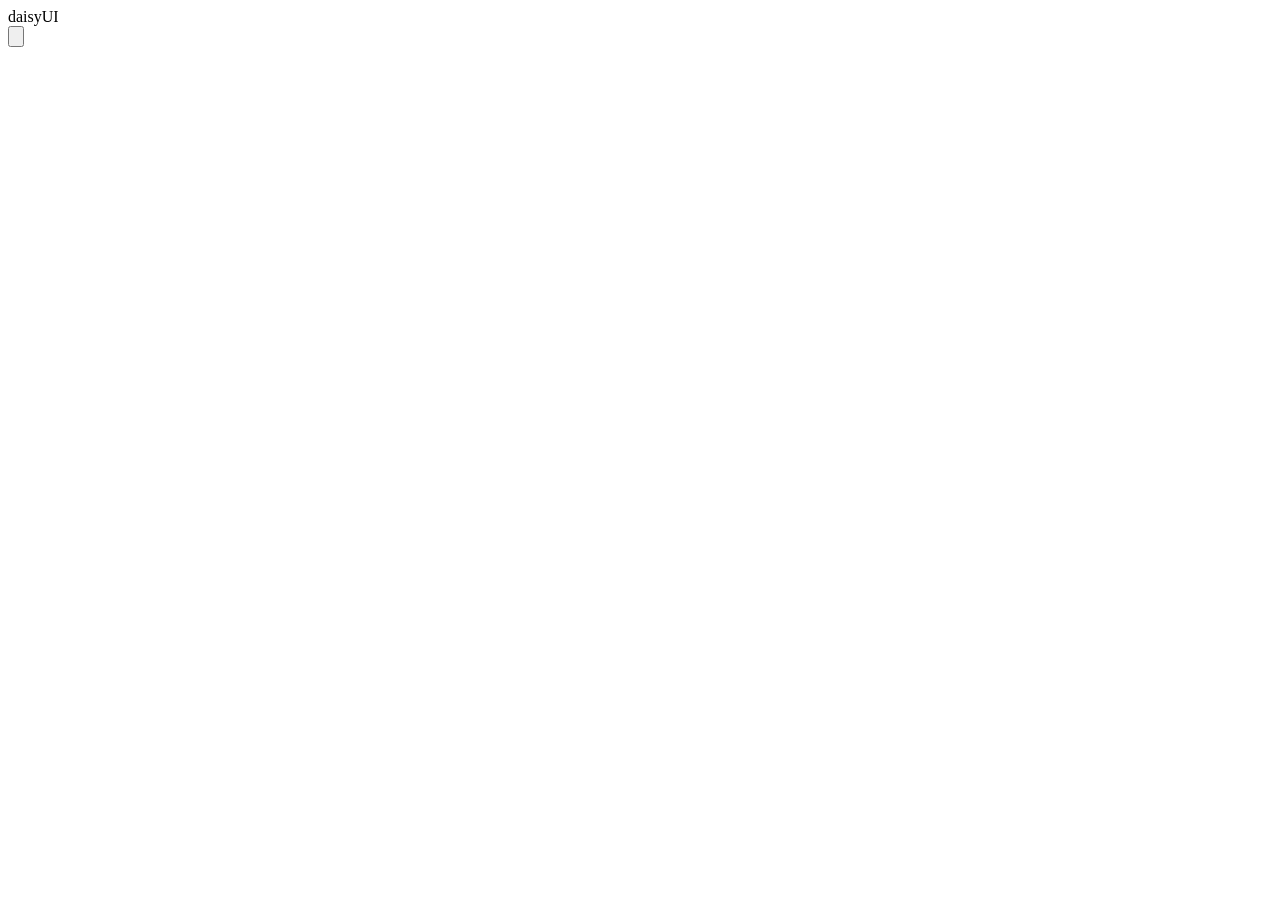
==== public/index.html @ 42344ae5 "setup project dengan pocketbase untuk backend dan standalone tailwind serta standalone daisyui untuk" ====
<!doctype html>
<html lang="en">
    <head>
        <meta charset="UTF-8" />
        <meta name="viewport" content="width=device-width, initial-scale=1.0" />
        <title>Pencatat Keuangan</title>
        <link rel="stylesheet" href="output.css" />
    </head>
    <body class="p-5">
        <div class="navbar bg-base-100 shadow-sm">
            <div class="flex-1">
                <a class="btn btn-ghost text-xl">daisyUI</a>
            </div>
            <div class="flex-none">
                <button class="btn btn-square btn-ghost">
                    <svg
                        aria-label="More"
                        xmlns="http://www.w3.org/2000/svg"
                        fill="none"
                        viewBox="0 0 24 24"
                        class="inline-block h-5 w-5 stroke-current"
                    >
                        <path
                            stroke-linecap="round"
                            stroke-linejoin="round"
                            stroke-width="2"
                            d="M5 12h.01M12 12h.01M19 12h.01M6 12a1 1 0 11-2 0 1 1 0 012 0zm7 0a1 1 0 11-2 0 1 1 0 012 0zm7 0a1 1 0 11-2 0 1 1 0 012 0z"
                        ></path>
                    </svg>
                </button>
            </div>
        </div>
    </body>
    <script src="script.js"></script>
</html>
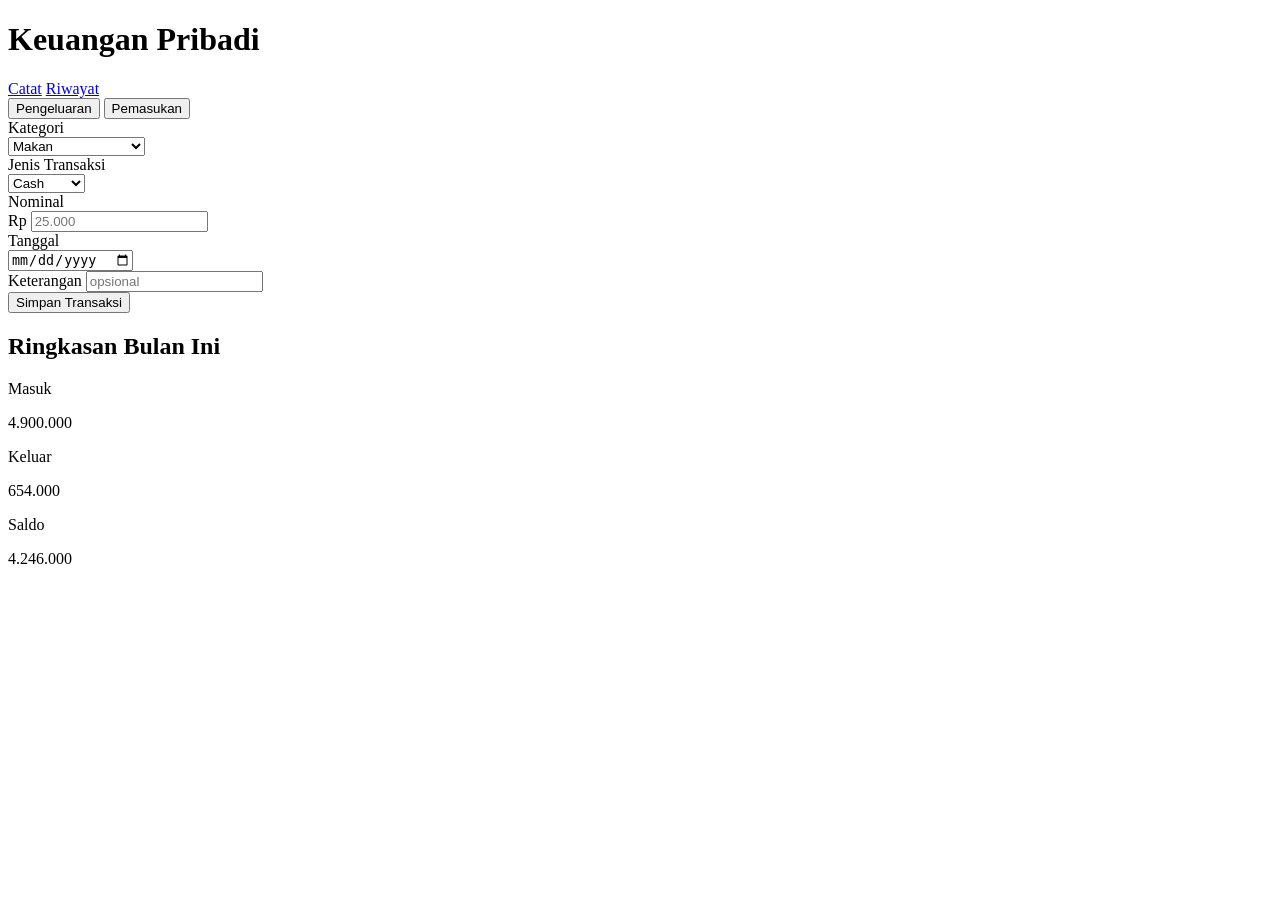
==== commit e5152b05: "membuat tampilan web pencatatan keuangan secara simple (index.html & riwayat.html) serta telah ditam" ====
--- a/public/index.html
+++ b/public/index.html
@@ -1,35 +1,177 @@
 <!doctype html>
 <html lang="en">
-    <head>
-        <meta charset="UTF-8" />
-        <meta name="viewport" content="width=device-width, initial-scale=1.0" />
-        <title>Pencatat Keuangan</title>
-        <link rel="stylesheet" href="output.css" />
-    </head>
-    <body class="p-5">
-        <div class="navbar bg-base-100 shadow-sm">
-            <div class="flex-1">
-                <a class="btn btn-ghost text-xl">daisyUI</a>
+  <head>
+    <meta charset="UTF-8" />
+    <meta name="viewport" content="width=device-width, initial-scale=1.0" />
+    <title>Pencatat Keuangan</title>
+    <link rel="stylesheet" href="output.css" />
+  </head>
+  <body class="bg-[#f0f4f8] min-h-screen text-slate-800">
+    <!-- Header / Navbar Top -->
+    <header class="bg-white border-b border-slate-100">
+      <div
+        class="md:w-10/12 lg:w-6/12 md:mx-auto py-4 px-6 md:px-12 flex justify-between items-center"
+      >
+        <h1 class="text-xl font-bold text-slate-800">Keuangan Pribadi</h1>
+        <nav class="flex items-center gap-2">
+          <a
+            href="#"
+            class="btn bg-[#181e2b] text-white px-5 py-2 rounded-lg text-sm font-medium hover:bg-slate-800 transition"
+            >Catat</a
+          >
+          <a
+            href="riwayat.html"
+            class="btn text-slate-500 hover:text-slate-700 px-4 py-2 text-sm font-medium transition"
+            >Riwayat</a
+          >
+        </nav>
+      </div>
+    </header>
+
+    <!-- Kontainer Utama -->
+    <main class="max-w-2xl mx-auto px-4 py-8 space-y-5">
+      <!-- Kartu Form Transaksi -->
+      <div
+        class="bg-white rounded-xl border border-slate-200/80 p-6 shadow-sm space-y-5"
+      >
+        <!-- Tombol Switch Pengeluaran / Pemasukan -->
+        <div class="grid grid-cols-2 gap-3">
+          <button
+            type="button"
+            class="btn bg-red-600 text-white py-2.5 rounded-lg font-medium text-center hover:bg-red-700 transition"
+            id="pengeluaran"
+          >
+            Pengeluaran
+          </button>
+          <button
+            type="button"
+            class="btn bg-white border border-slate-200 text-slate-600 py-2.5 rounded-lg font-medium text-center hover:bg-slate-50 transition"
+            id="pemasukan"
+          >
+            Pemasukan
+          </button>
+        </div>
+
+        <!-- Form Isian -->
+        <form class="space-y-4" onsubmit="event.preventDefault()">
+          <!-- Input Kategori -->
+          <div>
+            <label class="block text-sm font-semibold text-slate-700 mb-1.5"
+              >Kategori</label
+            >
+            <div class="relative" id="kategori">
+              <select class="select appearance-none w-full" required>
+                <option>Makan</option>
+                <option>Bensin</option>
+                <option>Kebutuhan Lainnya</option>
+              </select>
             </div>
-            <div class="flex-none">
-                <button class="btn btn-square btn-ghost">
-                    <svg
-                        aria-label="More"
-                        xmlns="http://www.w3.org/2000/svg"
-                        fill="none"
-                        viewBox="0 0 24 24"
-                        class="inline-block h-5 w-5 stroke-current"
-                    >
-                        <path
-                            stroke-linecap="round"
-                            stroke-linejoin="round"
-                            stroke-width="2"
-                            d="M5 12h.01M12 12h.01M19 12h.01M6 12a1 1 0 11-2 0 1 1 0 012 0zm7 0a1 1 0 11-2 0 1 1 0 012 0zm7 0a1 1 0 11-2 0 1 1 0 012 0z"
-                        ></path>
-                    </svg>
-                </button>
+          </div>
+
+          <!-- Input Jenis Transaksi -->
+          <div>
+            <label class="block text-sm font-semibold text-slate-700 mb-1.5"
+              >Jenis Transaksi</label
+            >
+            <div class="relative">
+              <select class="select appearance-none w-full" required>
+                <option>Cash</option>
+                <option>Cashless</option>
+              </select>
             </div>
+          </div>
+
+          <!-- Input Nominal -->
+          <div>
+            <label class="block text-sm font-semibold text-slate-700 mb-1.5"
+              >Nominal</label
+            >
+            <div
+              class="flex rounded border border-slate-200 overflow-hidden focus-within:ring-2 focus-within:ring-blue-500 focus-within:border-transparent"
+            >
+              <span
+                class="bg-slate-50 border-r border-slate-200 px-3.5 py-2.5 text-slate-500 text-sm font-medium flex items-center"
+              >
+                Rp
+              </span>
+              <input
+                type="number"
+                placeholder="25.000"
+                required
+                class="w-full px-3.5 py-2.5 text-slate-700 placeholder-slate-400 focus:outline-none text-sm border border-transparent focus:border-transparent focus:ring-0"
+              />
+            </div>
+          </div>
+
+          <!-- Input Tanggal & Keterangan (2 Kolom Grid) -->
+          <div class="grid grid-cols-1 sm:grid-cols-2 gap-4">
+            <!-- Input Tanggal -->
+            <div>
+              <label class="block text-sm font-semibold text-slate-700 mb-1.5"
+                >Tanggal</label
+              >
+              <div class="relative">
+                <input
+                  type="date"
+                  required
+                  class="w-full border border-slate-200 rounded-lg px-3.5 py-2.5 text-slate-700 focus:outline-none focus:ring-2 focus:ring-blue-500 focus:border-transparent text-sm"
+                />
+              </div>
+            </div>
+
+            <!-- Input Keterangan -->
+            <div>
+              <label class="block text-sm font-semibold text-slate-700 mb-1.5"
+                >Keterangan</label
+              >
+              <input
+                type="text"
+                placeholder="opsional"
+                class="w-full border border-slate-200 rounded-lg px-3.5 py-2.5 text-slate-700 placeholder-slate-400 focus:outline-none focus:ring-2 focus:ring-blue-500 focus:border-transparent text-sm"
+              />
+            </div>
+          </div>
+
+          <!-- Tombol Simpan -->
+          <div class="pt-2">
+            <button
+              type="submit"
+              class="w-full btn bg-[#181e2b] hover:bg-slate-800 text-white font-medium py-3 rounded-lg text-sm transition shadow-sm"
+            >
+              Simpan Transaksi
+            </button>
+          </div>
+        </form>
+      </div>
+
+      <!-- Kartu Ringkasan Bulan Ini -->
+      <div class="bg-white rounded-xl border border-slate-200/80 p-6 shadow-sm">
+        <h2 class="text-sm font-semibold text-slate-700 mb-4">
+          Ringkasan Bulan Ini
+        </h2>
+        <div class="grid grid-cols-3 text-center">
+          <!-- Masuk -->
+          <div>
+            <p class="text-xs text-slate-500 font-medium mb-1">Masuk</p>
+            <p class="text-base sm:text-lg font-bold text-[#10b981]">
+              4.900.000
+            </p>
+          </div>
+          <!-- Keluar -->
+          <div>
+            <p class="text-xs text-slate-500 font-medium mb-1">Keluar</p>
+            <p class="text-base sm:text-lg font-bold text-[#ef4444]">654.000</p>
+          </div>
+          <!-- Saldo -->
+          <div>
+            <p class="text-xs text-slate-500 font-medium mb-1">Saldo</p>
+            <p class="text-base sm:text-lg font-bold text-slate-800">
+              4.246.000
+            </p>
+          </div>
         </div>
-    </body>
-    <script src="script.js"></script>
+      </div>
+    </main>
+  </body>
+  <script src="js/catat.js"></script>
 </html>
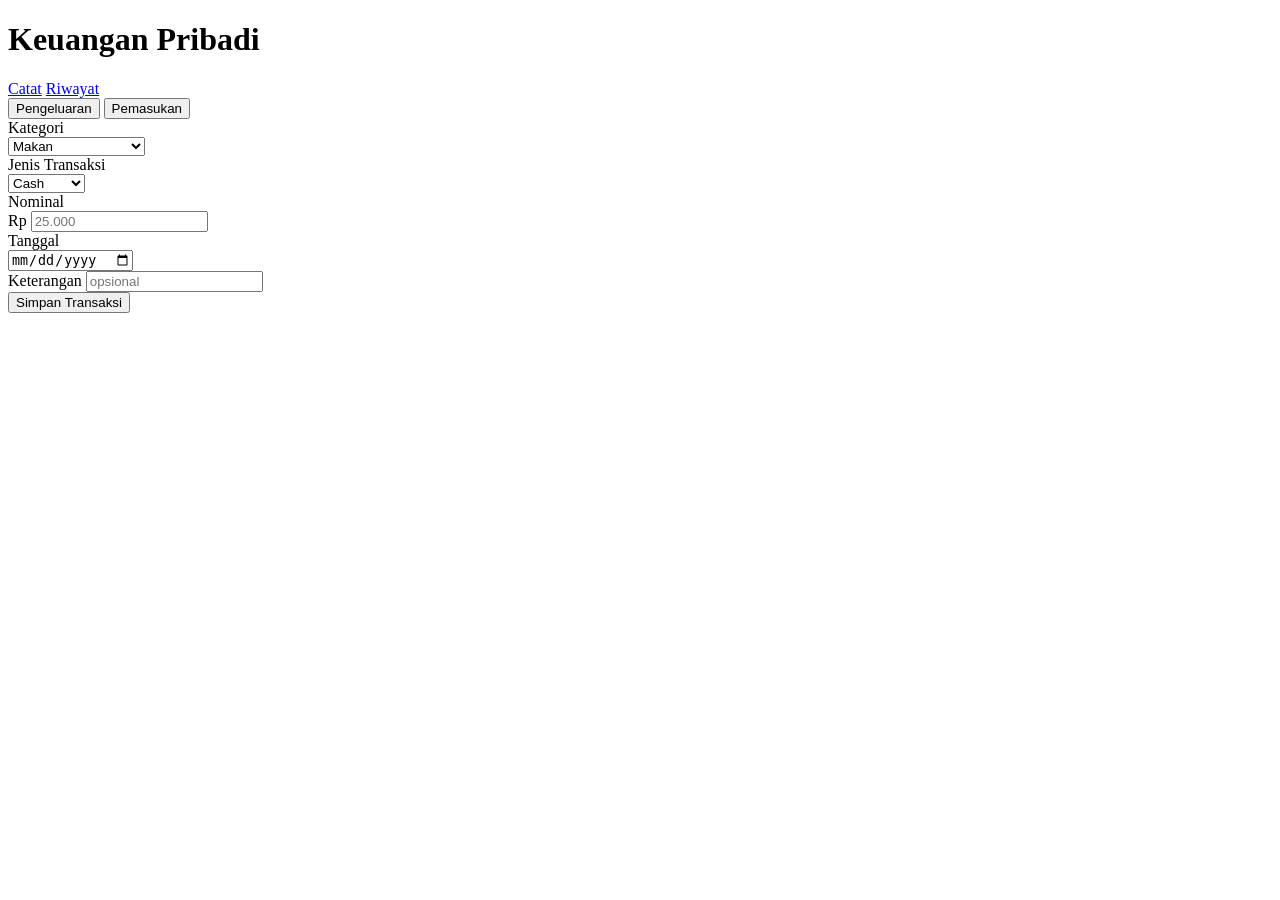
==== commit 8a710a4f: "menyelesaikan fitur ringkasan serta merapihkan file js berdasarkan halaman" ====
--- a/public/index.html
+++ b/public/index.html
@@ -53,14 +53,21 @@
         </div>
 
         <!-- Form Isian -->
-        <form class="space-y-4" onsubmit="event.preventDefault()">
+        <form class="space-y-4" id="form-catat">
           <!-- Input Kategori -->
           <div>
-            <label class="block text-sm font-semibold text-slate-700 mb-1.5"
+            <label
+              class="block text-sm font-semibold text-slate-700 mb-1.5"
+              for="select-kategori"
               >Kategori</label
             >
             <div class="relative" id="kategori">
-              <select class="select appearance-none w-full" required>
+              <select
+                class="select appearance-none w-full"
+                required
+                id="select-kategori"
+                name="kategori"
+              >
                 <option>Makan</option>
                 <option>Bensin</option>
                 <option>Kebutuhan Lainnya</option>
@@ -70,11 +77,18 @@
 
           <!-- Input Jenis Transaksi -->
           <div>
-            <label class="block text-sm font-semibold text-slate-700 mb-1.5"
+            <label
+              class="block text-sm font-semibold text-slate-700 mb-1.5"
+              for="jenis_transaksi"
               >Jenis Transaksi</label
             >
             <div class="relative">
-              <select class="select appearance-none w-full" required>
+              <select
+                class="select appearance-none w-full"
+                required
+                id="jenis_transaksi"
+                name="jenis_transaksi"
+              >
                 <option>Cash</option>
                 <option>Cashless</option>
               </select>
@@ -83,7 +97,9 @@
 
           <!-- Input Nominal -->
           <div>
-            <label class="block text-sm font-semibold text-slate-700 mb-1.5"
+            <label
+              class="block text-sm font-semibold text-slate-700 mb-1.5"
+              for="nominal"
               >Nominal</label
             >
             <div
@@ -98,6 +114,8 @@
                 type="number"
                 placeholder="25.000"
                 required
+                name="nominal"
+                id="nominal"
                 class="w-full px-3.5 py-2.5 text-slate-700 placeholder-slate-400 focus:outline-none text-sm border border-transparent focus:border-transparent focus:ring-0"
               />
             </div>
@@ -107,13 +125,17 @@
           <div class="grid grid-cols-1 sm:grid-cols-2 gap-4">
             <!-- Input Tanggal -->
             <div>
-              <label class="block text-sm font-semibold text-slate-700 mb-1.5"
+              <label
+                class="block text-sm font-semibold text-slate-700 mb-1.5"
+                for="tanggal"
                 >Tanggal</label
               >
               <div class="relative">
                 <input
                   type="date"
                   required
+                  name="tanggal"
+                  id="tanggal"
                   class="w-full border border-slate-200 rounded-lg px-3.5 py-2.5 text-slate-700 focus:outline-none focus:ring-2 focus:ring-blue-500 focus:border-transparent text-sm"
                 />
               </div>
@@ -121,12 +143,16 @@
 
             <!-- Input Keterangan -->
             <div>
-              <label class="block text-sm font-semibold text-slate-700 mb-1.5"
+              <label
+                class="block text-sm font-semibold text-slate-700 mb-1.5"
+                for="keterangan"
                 >Keterangan</label
               >
               <input
                 type="text"
+                name="keterangan"
                 placeholder="opsional"
+                id="keterangan"
                 class="w-full border border-slate-200 rounded-lg px-3.5 py-2.5 text-slate-700 placeholder-slate-400 focus:outline-none focus:ring-2 focus:ring-blue-500 focus:border-transparent text-sm"
               />
             </div>
@@ -136,6 +162,7 @@
           <div class="pt-2">
             <button
               type="submit"
+              id="submit-form"
               class="w-full btn bg-[#181e2b] hover:bg-slate-800 text-white font-medium py-3 rounded-lg text-sm transition shadow-sm"
             >
               Simpan Transaksi
@@ -145,33 +172,12 @@
       </div>
 
       <!-- Kartu Ringkasan Bulan Ini -->
-      <div class="bg-white rounded-xl border border-slate-200/80 p-6 shadow-sm">
-        <h2 class="text-sm font-semibold text-slate-700 mb-4">
-          Ringkasan Bulan Ini
-        </h2>
-        <div class="grid grid-cols-3 text-center">
-          <!-- Masuk -->
-          <div>
-            <p class="text-xs text-slate-500 font-medium mb-1">Masuk</p>
-            <p class="text-base sm:text-lg font-bold text-[#10b981]">
-              4.900.000
-            </p>
-          </div>
-          <!-- Keluar -->
-          <div>
-            <p class="text-xs text-slate-500 font-medium mb-1">Keluar</p>
-            <p class="text-base sm:text-lg font-bold text-[#ef4444]">654.000</p>
-          </div>
-          <!-- Saldo -->
-          <div>
-            <p class="text-xs text-slate-500 font-medium mb-1">Saldo</p>
-            <p class="text-base sm:text-lg font-bold text-slate-800">
-              4.246.000
-            </p>
-          </div>
-        </div>
-      </div>
+      <div
+        class="bg-white rounded-xl border border-slate-200/80 p-6 shadow-sm"
+        id="card-ringkasan"
+      ></div>
     </main>
   </body>
-  <script src="js/catat.js"></script>
+  <script type="module" src="js/halaman_catat/dom.js"></script>
+  <script type="module" src="js/halaman_catat/catat.js"></script>
 </html>
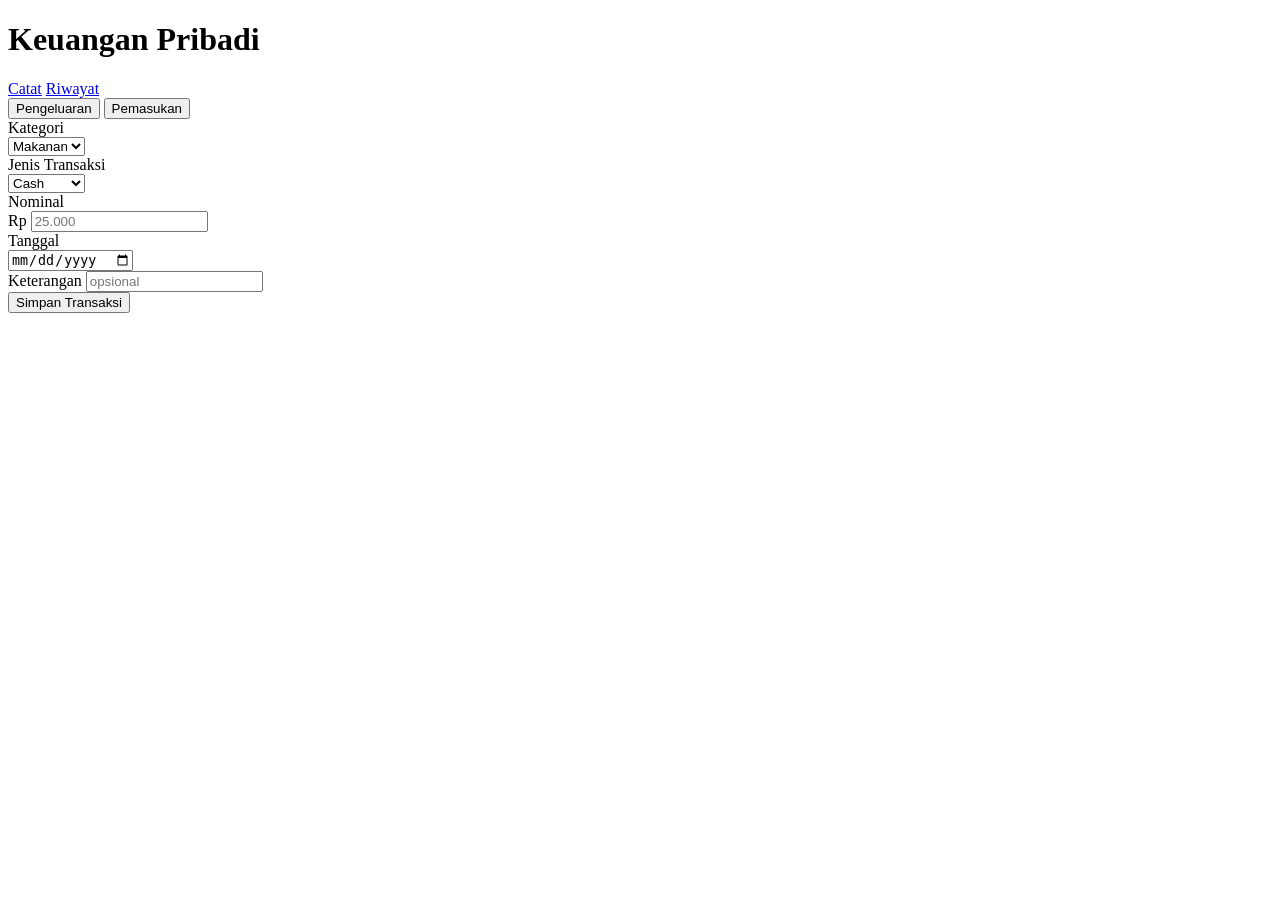
==== commit f03604ba: "menggabungkan 2 file js untuk halaman catat menjadi catat.js saja. dan melakukan perubahan format na" ====
--- a/public/index.html
+++ b/public/index.html
@@ -68,9 +68,10 @@
                 id="select-kategori"
                 name="kategori"
               >
-                <option>Makan</option>
-                <option>Bensin</option>
-                <option>Kebutuhan Lainnya</option>
+                <option>Makanan</option>
+                <option>Minuman</option>
+                <option>Barang</option>
+                <option>Lainnya</option>
               </select>
             </div>
           </div>
@@ -178,6 +179,5 @@
       ></div>
     </main>
   </body>
-  <script type="module" src="js/halaman_catat/dom.js"></script>
   <script type="module" src="js/halaman_catat/catat.js"></script>
 </html>
